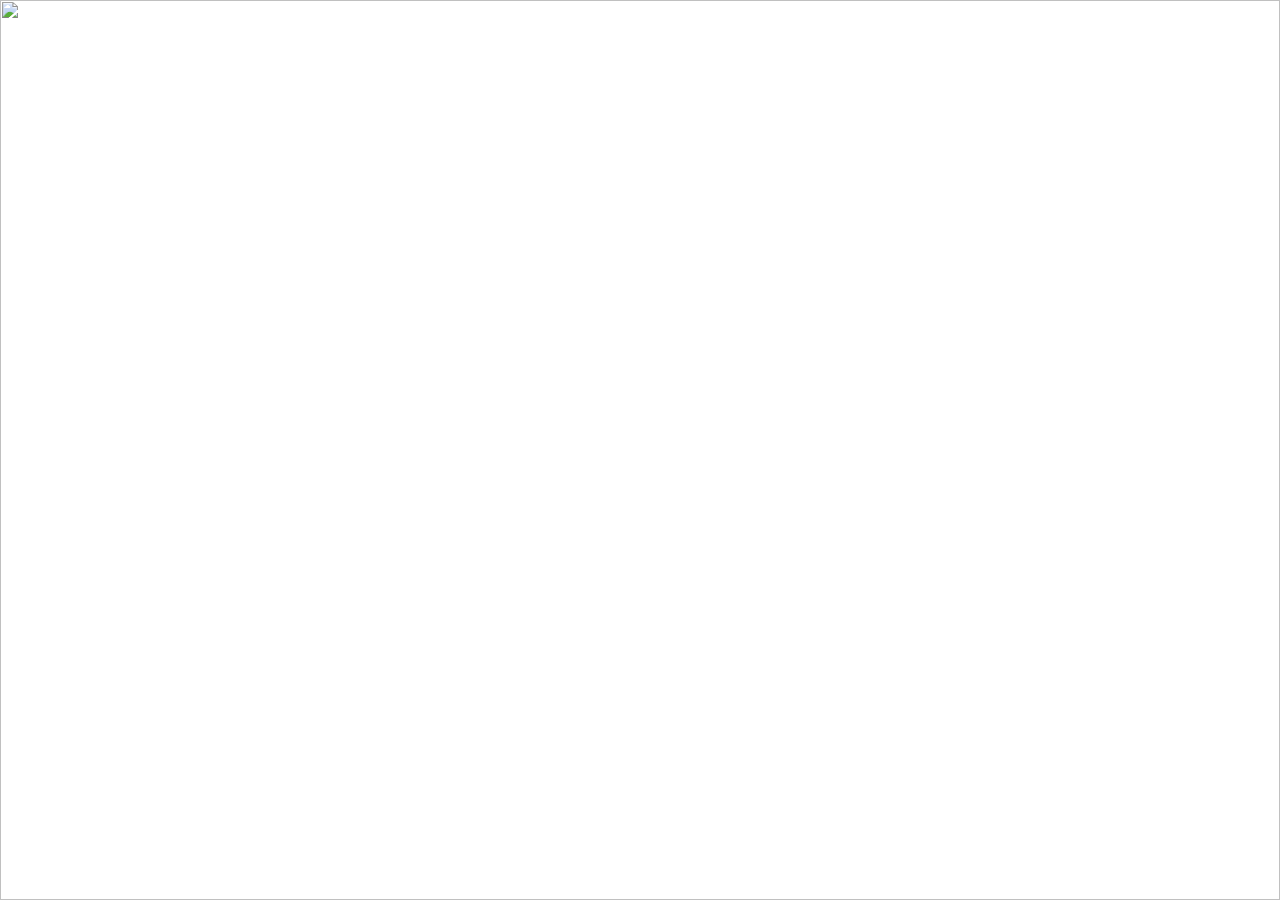
==== wallpaper.html @ ca74049b "1" ====
<!DOCTYPE html>
<html lang="ru">
<head>
    <meta charset="UTF-8">
    <meta name="viewport" content="width=device-width, initial-scale=1.0">
</head>
<style>
    * {
        margin: 0;
        padding: 0;
        min-height: 100vh;
    }
    img {
        display: block;
        width: 100%;
        height: 100%;
        object-fit: cover;
    }
</style>
<body>
    <img src="" width="1920" height="1080" alt="">
    <script>

    </script>
</body>
</html>
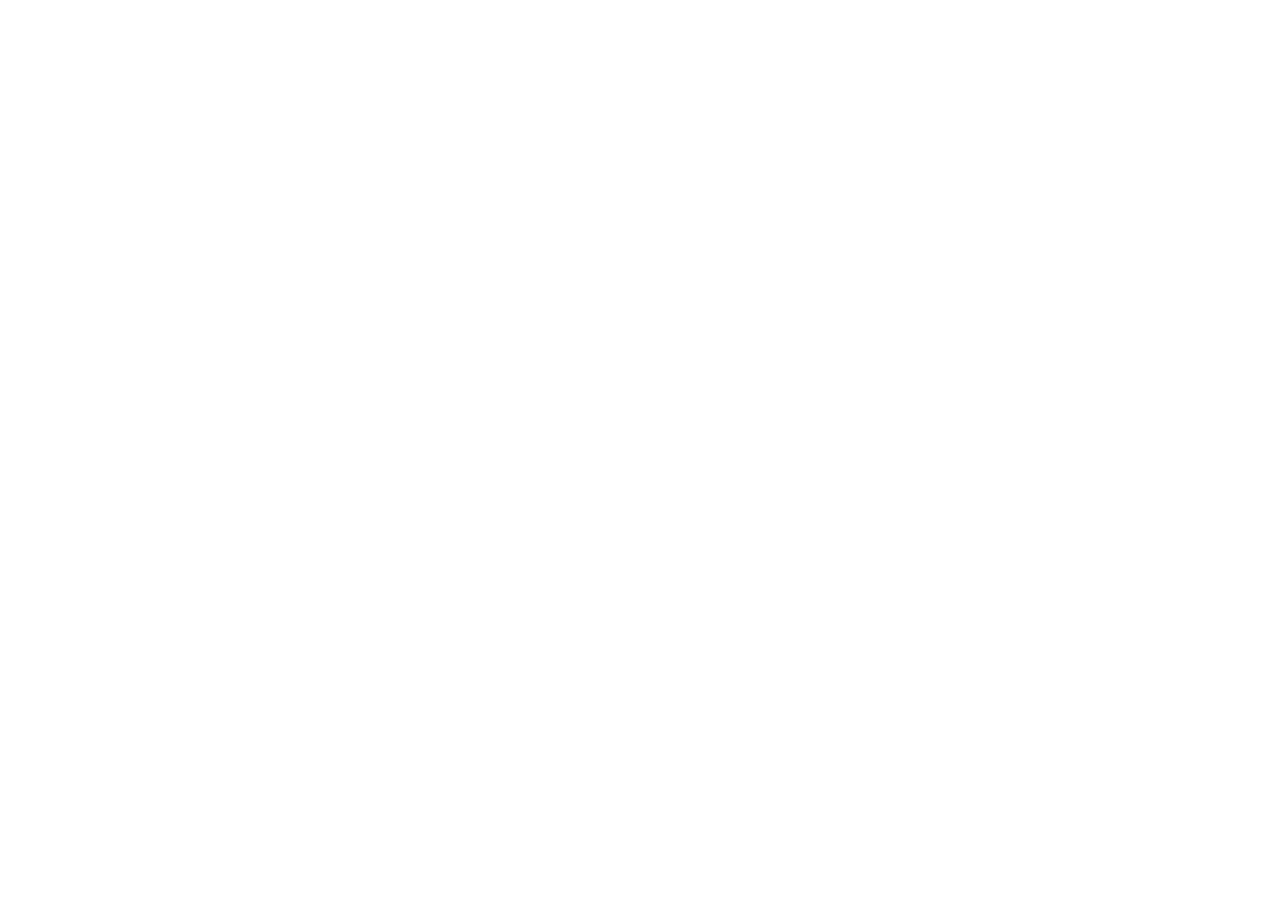
==== commit 2d7c9ab2: "update" ====
--- a/wallpaper.html
+++ b/wallpaper.html
@@ -1,5 +1,6 @@
 <!DOCTYPE html>
 <html lang="ru">
+
 <head>
     <meta charset="UTF-8">
     <meta name="viewport" content="width=device-width, initial-scale=1.0">
@@ -8,19 +9,32 @@
     * {
         margin: 0;
         padding: 0;
-        min-height: 100vh;
+        height: 100vh;
+        overflow: hidden;
     }
+
     img {
         display: block;
         width: 100%;
         height: 100%;
         object-fit: cover;
+        transform: scale(1.03)
     }
 </style>
+
 <body>
     <img src="" width="1920" height="1080" alt="">
     <script>
+        document.addEventListener("DOMContentLoaded", () => {
+            const params = new URLSearchParams(document.location.search),
+                img = document.querySelector("img");
 
+            img.src = params.get('image');
+            if (params.get("blur")) {
+                img.style.filter = `blur(${params.get('blur')}px)`;
+            }
+        });
     </script>
 </body>
+
 </html>
